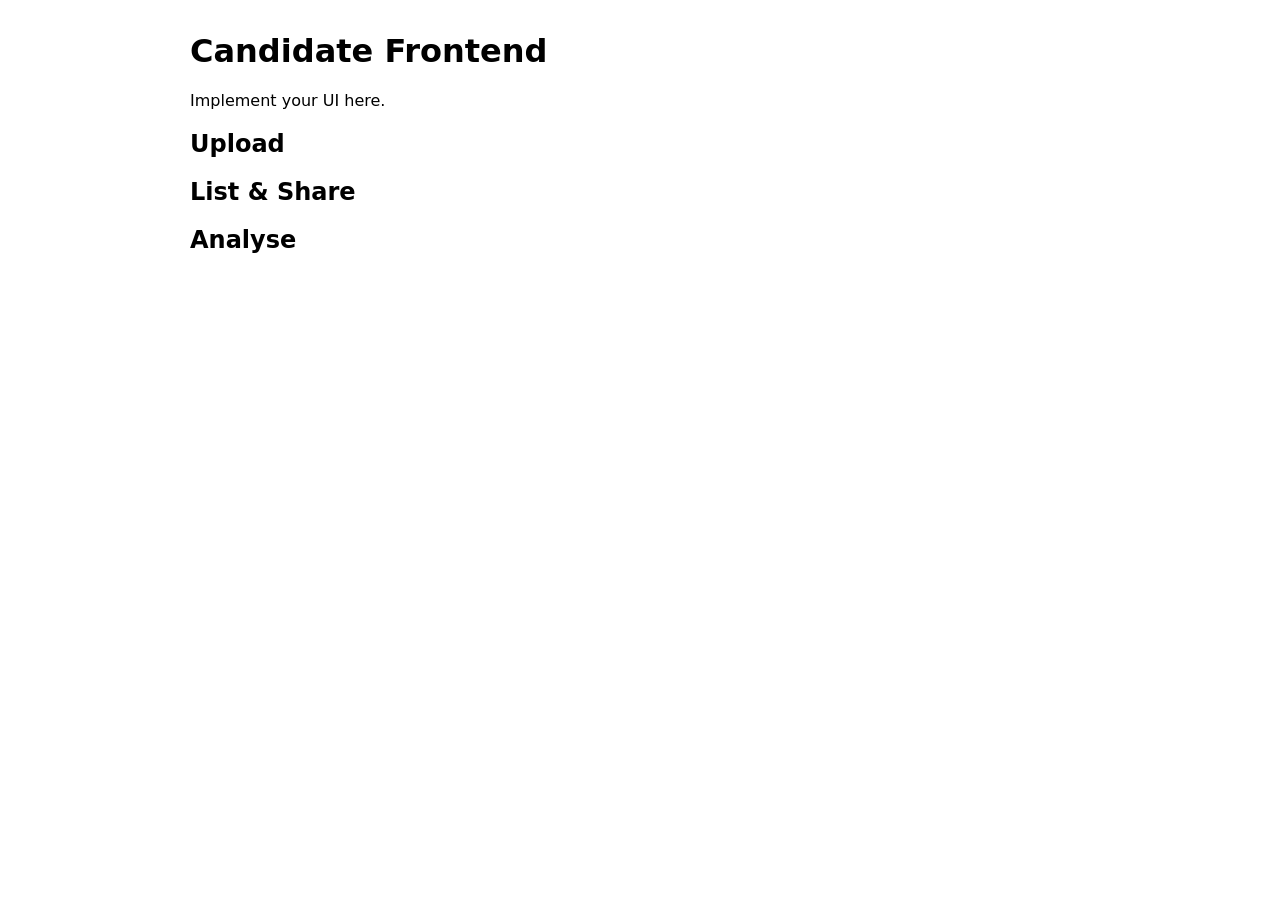
==== frontend/index.html @ 42b93683 "project's initial structure" ====
<!doctype html>
<html lang="en">
<head>
  <meta charset="utf-8"/>
  <meta name="viewport" content="width=device-width,initial-scale=1"/>
  <title>LogMeal — Candidate Frontend (Placeholder)</title>
</head>
<body style="font-family: system-ui, sans-serif; max-width: 900px; margin: 2rem auto;">
  <h1>Candidate Frontend</h1>
  <p>Implement your UI here.</p>
  <section>
    <h2>Upload</h2>
    <!-- Add your form and JS -->
  </section>
  <section>
    <h2>List & Share</h2>
    <!-- Add listing and share link UI -->
  </section>
  <section>
    <h2>Analyse</h2>
    <!-- Add analyse UI -->
  </section>
</body>
</html>
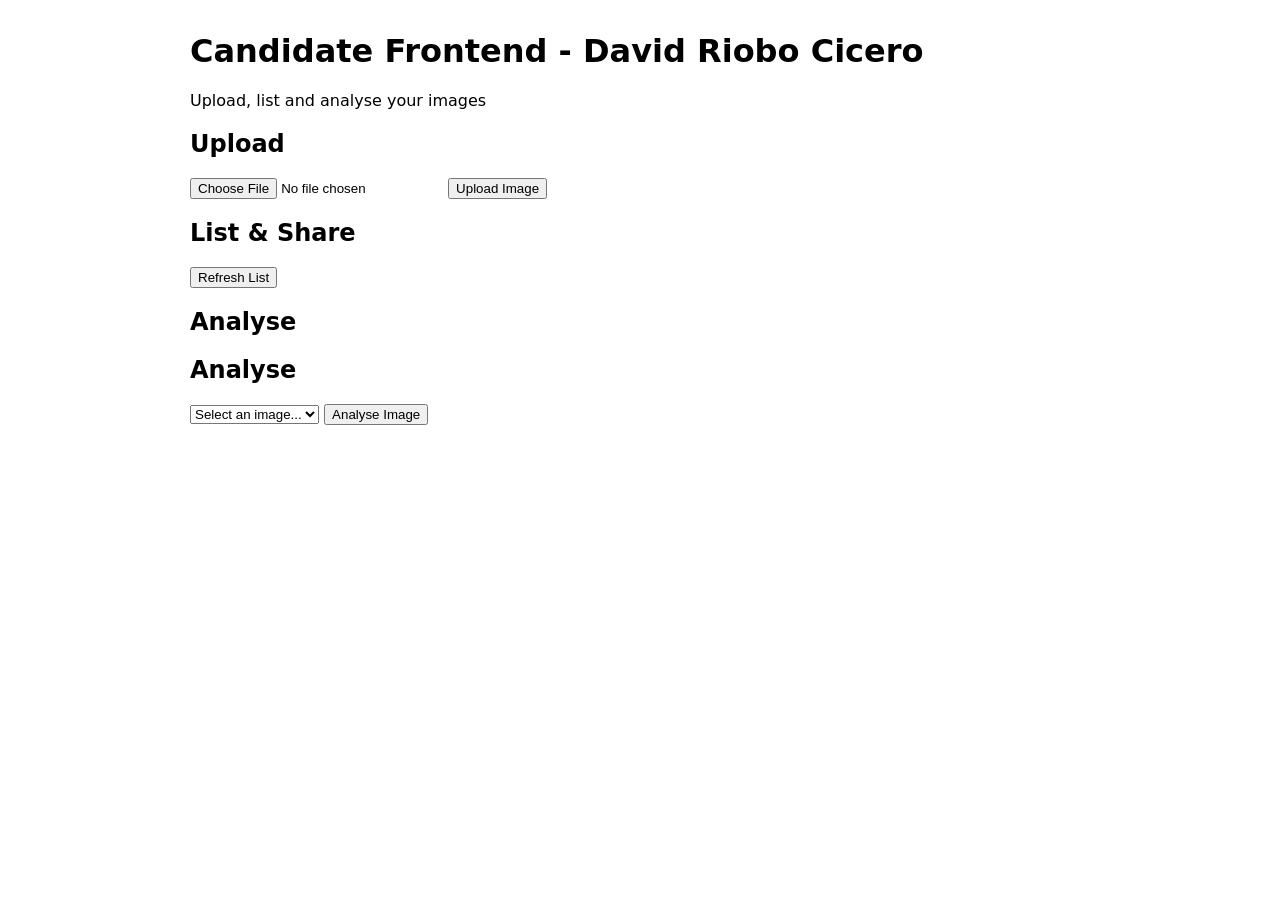
==== commit cc1c41c7: "added base html and css structures also added button hovering effects and correct structure for imag" ====
--- a/frontend/index.html
+++ b/frontend/index.html
@@ -3,22 +3,39 @@
 <head>
   <meta charset="utf-8"/>
   <meta name="viewport" content="width=device-width,initial-scale=1"/>
-  <title>LogMeal — Candidate Frontend (Placeholder)</title>
+  <title>LogMeal — Candidate Frontend - David Riobo Cicero</title>
+  <link rel="stylesheet" href="/styles.css">
 </head>
 <body style="font-family: system-ui, sans-serif; max-width: 900px; margin: 2rem auto;">
-  <h1>Candidate Frontend</h1>
-  <p>Implement your UI here.</p>
+  <h1>Candidate Frontend - David Riobo Cicero</h1>
+  <p>Upload, list and analyse your images</p>
   <section>
     <h2>Upload</h2>
-    <!-- Add your form and JS -->
+     <form id="uploadForm">
+      <input type="file" id="imageFile" accept="image/*" required>
+      <button type="submit">Upload Image</button>
+    </form>
+    <div id="uploadResult"></div>
   </section>
+
   <section>
     <h2>List & Share</h2>
     <!-- Add listing and share link UI -->
+    <button id="refreshBtn">Refresh List</button>
+    <div id="imageList"></div>
   </section>
+
   <section>
     <h2>Analyse</h2>
     <!-- Add analyse UI -->
+     <h2>Analyse</h2>
+    <select id="analyseSelect">
+      <option value="">Select an image...</option>
+    </select>
+    <button id="analyseBtn">Analyse Image</button>
+    <div id="analysisResult"></div>
   </section>
+
+  <script src="/script.js"></script>
 </body>
 </html>
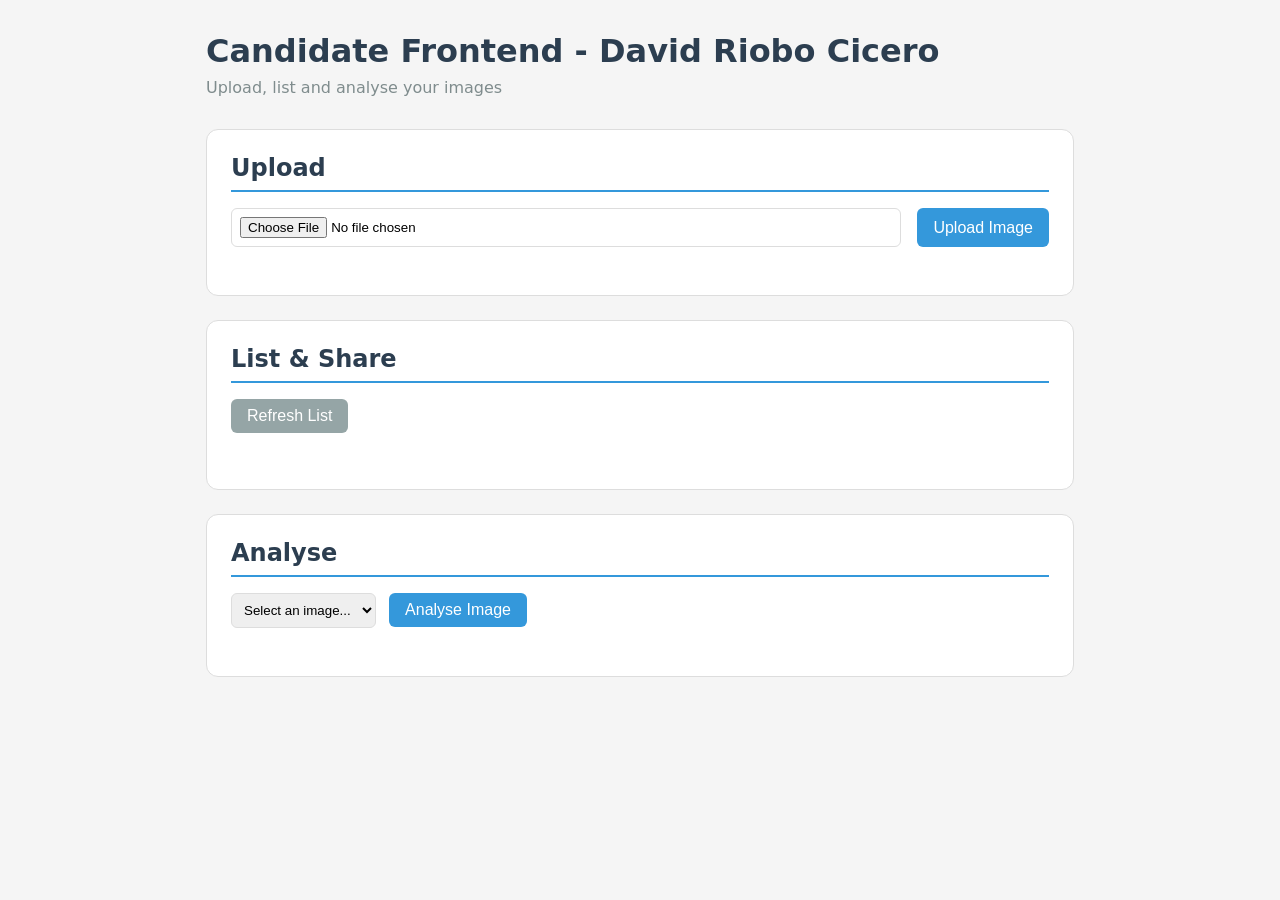
==== commit 92662dd6: "added first js structure and function fixed frontend/backend connection for testing with live srver " ====
--- a/frontend/index.html
+++ b/frontend/index.html
@@ -4,7 +4,7 @@
   <meta charset="utf-8"/>
   <meta name="viewport" content="width=device-width,initial-scale=1"/>
   <title>LogMeal — Candidate Frontend - David Riobo Cicero</title>
-  <link rel="stylesheet" href="/styles.css">
+  <link rel="stylesheet" href="styles.css">
 </head>
 <body style="font-family: system-ui, sans-serif; max-width: 900px; margin: 2rem auto;">
   <h1>Candidate Frontend - David Riobo Cicero</h1>
@@ -28,7 +28,6 @@
   <section>
     <h2>Analyse</h2>
     <!-- Add analyse UI -->
-     <h2>Analyse</h2>
     <select id="analyseSelect">
       <option value="">Select an image...</option>
     </select>
@@ -36,6 +35,6 @@
     <div id="analysisResult"></div>
   </section>
 
-  <script src="/script.js"></script>
+  <script src="script.js"></script>
 </body>
 </html>
--- a/frontend/styles.css
+++ b/frontend/styles.css
@@ -0,0 +1,148 @@
+* {
+    margin: 0;
+    padding: 0;
+    box-sizing: border-box;
+}
+
+body {
+    font-family: system-ui, sans-serif;
+    max-width: 900px;
+    margin: 2rem auto;
+    padding: 0 1rem;
+    background: #f5f5f5;
+}
+
+h1 {
+    color: #2c3e50;
+    margin-bottom: 0.5rem;
+}
+
+p {
+    color: #7f8c8d;
+    margin-bottom: 2rem;
+}
+
+section {
+    background: white;
+    padding: 1.5rem;
+    margin-bottom: 1.5rem;
+    border-radius: 12px;
+    border: 1px solid #ddd;
+}
+
+h2 {
+    color: #2c3e50;
+    margin-bottom: 1rem;
+    padding-bottom: 0.5rem;
+    border-bottom: 2px solid #3498db;
+}
+
+form {
+    display: flex;
+    gap: 1rem;
+    flex-wrap: wrap;
+    margin-top: 0.5rem;
+}
+
+input[type="file"] {
+    flex: 1;
+    padding: 0.5rem;
+    border: 1px solid #ddd;
+    border-radius: 6px;
+}
+
+button {
+    background: #3498db;
+    color: white;
+    border: none;
+    padding: 0.5rem 1rem;
+    border-radius: 6px;
+    cursor: pointer;
+    font-size: 1rem;
+}
+
+button:hover {
+    background: #2980b9;
+}
+
+#refreshBtn {
+    background: #95a5a6;
+    margin-bottom: 1rem;
+}
+
+#refreshBtn:hover {
+    background: #7f8c8d;
+}
+
+select {
+    padding: 0.5rem;
+    border: 1px solid #ddd;
+    border-radius: 6px;
+    margin-right: 0.5rem;
+}
+
+#imageList {
+    display: flex;
+    flex-wrap: wrap;
+    gap: 1rem;
+    margin-top: 1rem;
+}
+
+.image-item {
+    background: #f9f9f9;
+    border: 1px solid #ddd;
+    border-radius: 8px;
+    padding: 0.5rem;
+    text-align: center;
+    width: 180px;
+}
+
+.image-item img {
+    width: 100%;
+    height: 150px;
+    object-fit: cover;
+    border-radius: 4px;
+}
+
+.image-item p {
+    font-size: 0.75rem;
+    margin: 0.5rem 0;
+    word-break: break-all;
+}
+
+.image-item button {
+    font-size: 0.8rem;
+    padding: 0.3rem 0.6rem;
+    margin: 0.2rem;
+}
+
+.success {
+    color: green;
+    margin-top: 0.5rem;
+}
+
+.error {
+    color: red;
+    margin-top: 0.5rem;
+}
+
+.info {
+    color: blue;
+    margin-top: 0.5rem;
+}
+
+#uploadResult, #analysisResult {
+    margin-top: 0.5rem;
+    padding: 0.5rem;
+    border-radius: 6px;
+}
+
+@media (max-width: 600px) {
+    .image-item {
+        width: 100%;
+    }
+    
+    form {
+        flex-direction: column;
+    }
+}
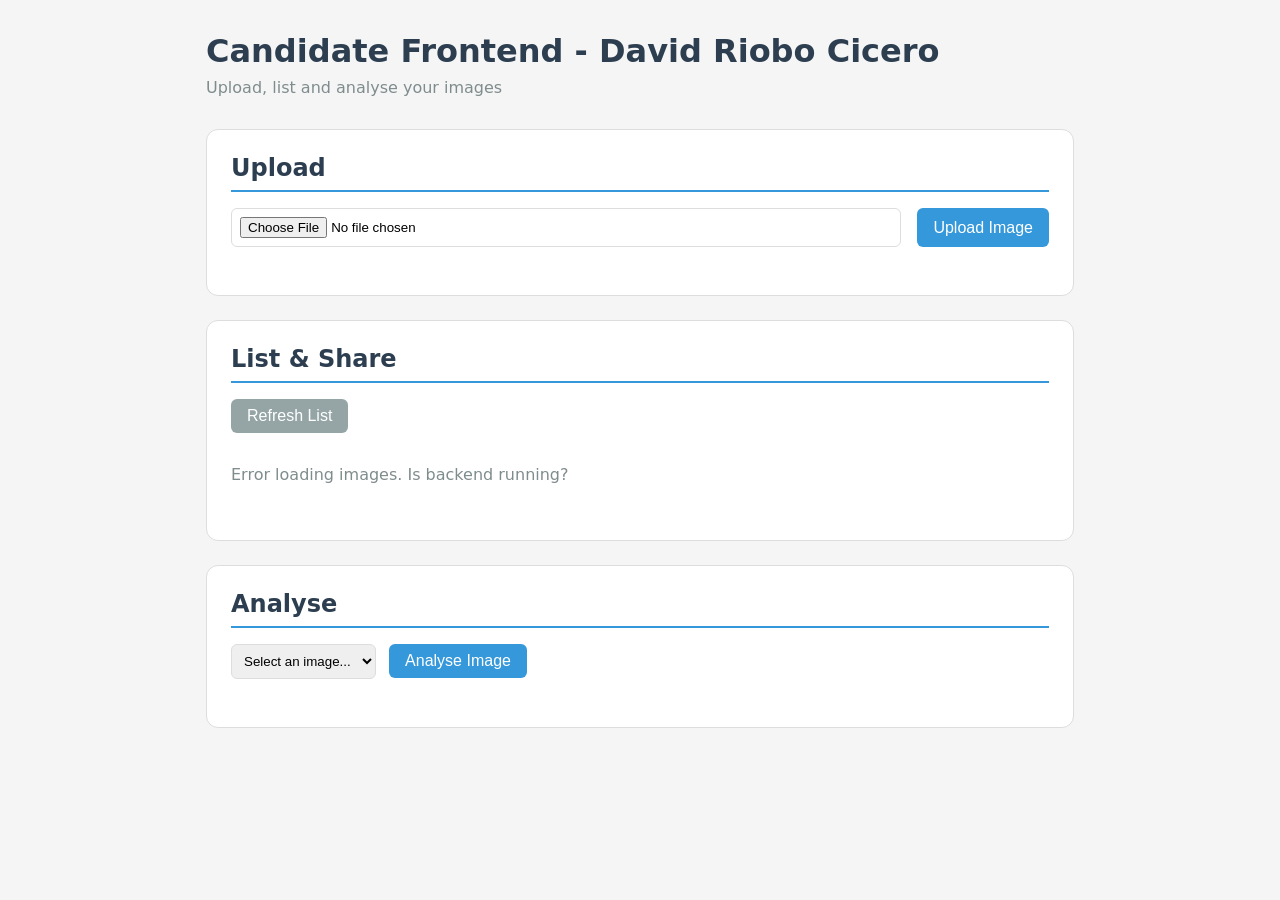
==== commit 9e245362: "improved analyse image funcionality now displays a similar page to the share link one without openin" ====
--- a/frontend/index.html
+++ b/frontend/index.html
@@ -33,6 +33,11 @@
     </select>
     <button id="analyseBtn">Analyse Image</button>
     <div id="analysisResult"></div>
+    
+    <div id="analysisPreview" style="display: none; margin-top: 1rem; padding: 1rem; border: 1px solid #ddd; border-radius: 8px;">
+        <h3>Image Analysis</h3>
+        <div id="analysisContent"></div>
+    </div>
   </section>
 
   <script src="script.js"></script>
--- a/frontend/styles.css
+++ b/frontend/styles.css
@@ -131,6 +131,46 @@
     margin-top: 0.5rem;
 }
 
+#analysisPreview {
+    background: #f8f9fa;
+    border-left: 4px solid #3498db;
+}
+
+#analysisPreview img {
+    max-width: 100%;
+    max-height: 300px;
+    border-radius: 8px;
+    margin: 1rem 0;
+}
+
+.analysis-detail {
+    display: flex;
+    gap: 1rem;
+    flex-wrap: wrap;
+    margin-top: 1rem;
+}
+
+.analysis-card {
+    background: white;
+    padding: 0.75rem;
+    border-radius: 8px;
+    flex: 1;
+    min-width: 120px;
+    text-align: center;
+    border: 1px solid #ddd;
+}
+
+.analysis-card strong {
+    display: block;
+    font-size: 1.5rem;
+    color: #3498db;
+}
+
+.analysis-card span {
+    font-size: 0.8rem;
+    color: #666;
+}
+
 #uploadResult, #analysisResult {
     margin-top: 0.5rem;
     padding: 0.5rem;
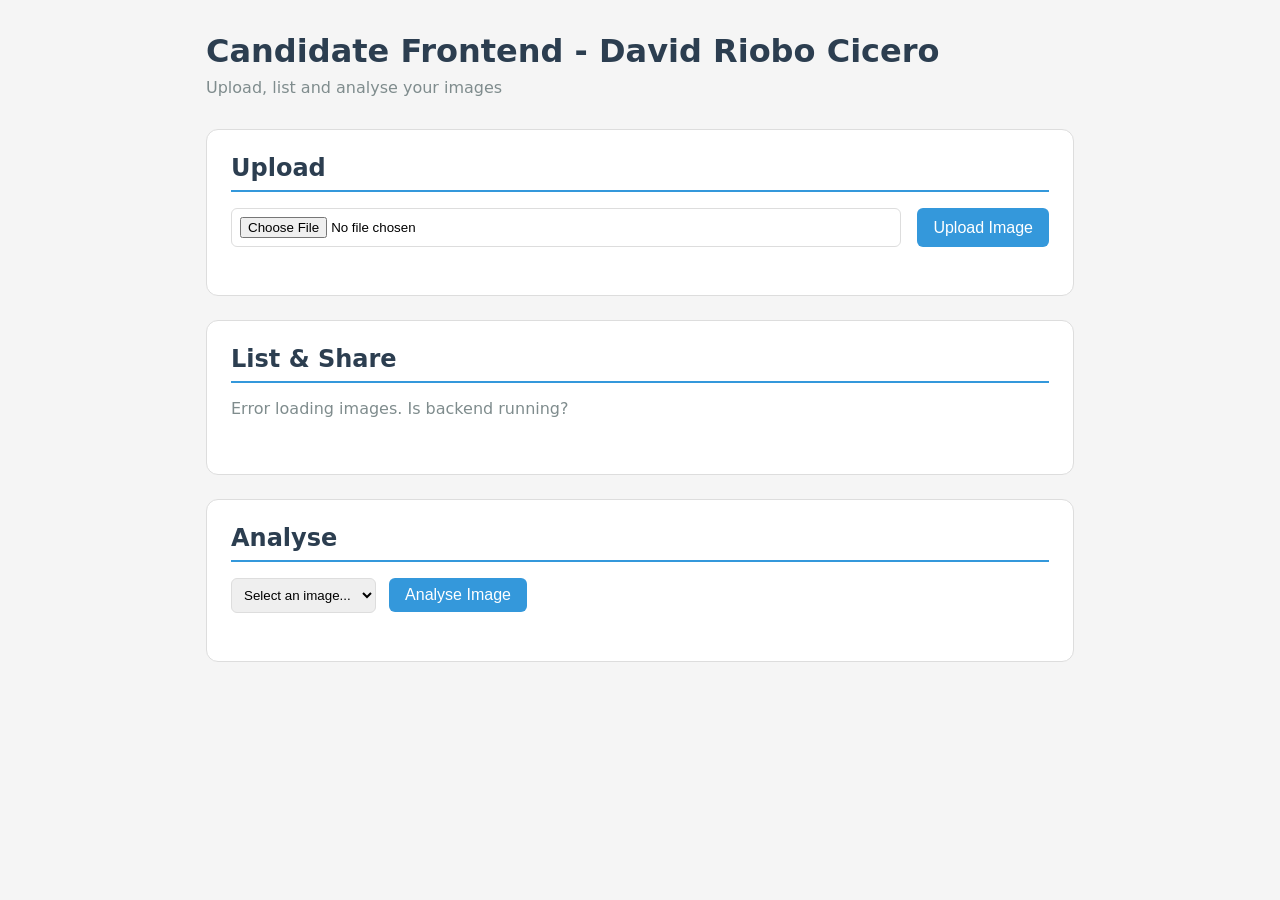
==== commit 9cff004d: "removed redundant refresh button" ====
--- a/frontend/index.html
+++ b/frontend/index.html
@@ -21,7 +21,6 @@
   <section>
     <h2>List & Share</h2>
     <!-- Add listing and share link UI -->
-    <button id="refreshBtn">Refresh List</button>
     <div id="imageList"></div>
   </section>
 
